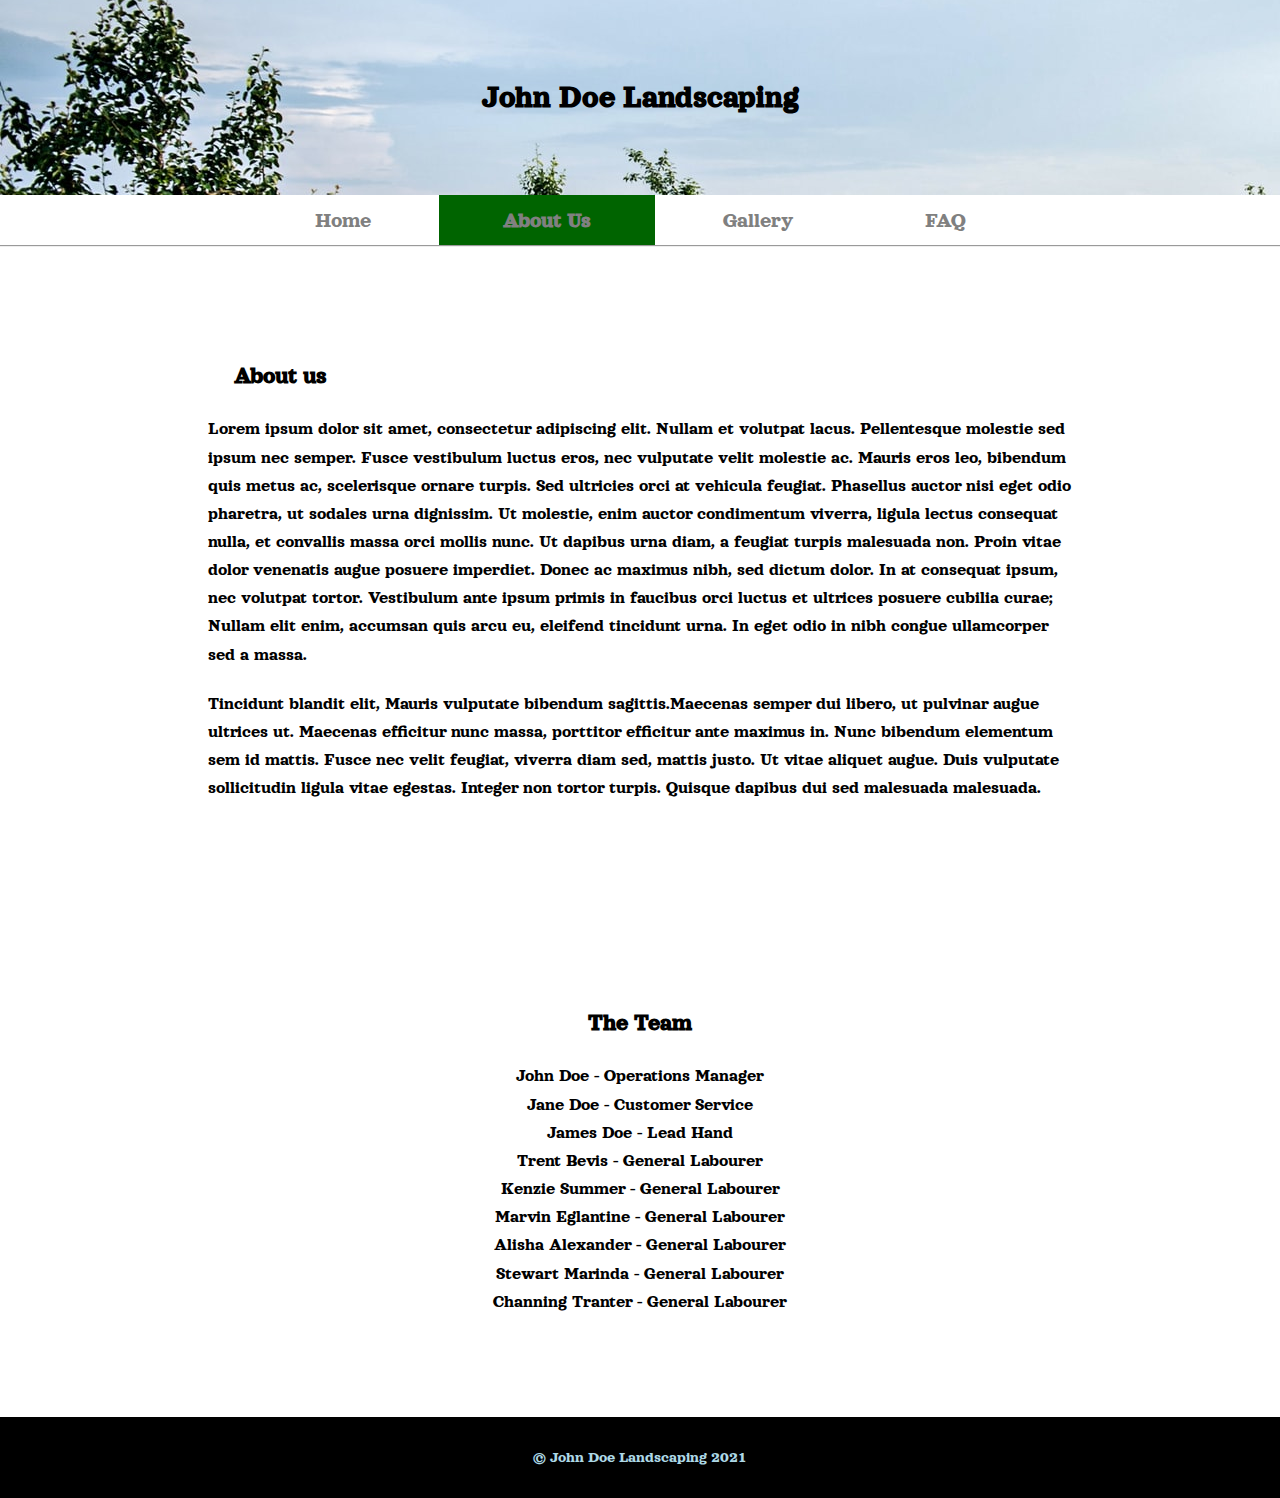
==== about.html @ c5cd17ec "Main (Start)" ====
<html lang = "en">
<head>
    <meta charset="UTF-8">
    <title>About</title>
    <link href="css/style.css" rel="stylesheet" typ="text/css">
    <link rel="preconnect" href="https://fonts.gstatic.com">
<link href="https://fonts.googleapis.com/css2?family=Krona+One&display=swap" rel="stylesheet">
<link rel="preconnect" href="https://fonts.gstatic.com">
<link href="https://fonts.googleapis.com/css2?family=Orelega+One&display=swap" rel="stylesheet">
    <!--Created by Spencer Cane-->
</head>

<body>
    <header class = "title">
       <h1 class = "slide-in-elliptic-left-fwd">John Doe Landscaping</h1>

    </header>
    <nav id = "top">
        <a href = "index.html">Home</a>
        <a href = "about.html" class = "current">About Us</a>
        <a href = "gallery.html">Gallery</a>
        <a href = "faq.html">FAQ</a>
            
        </nav>
    <section class = "text">


        <article>
            <h2>About us</h2>
            <p>
                Lorem ipsum dolor sit amet, consectetur adipiscing elit. Nullam et volutpat lacus. Pellentesque molestie sed ipsum nec semper. Fusce vestibulum luctus eros, nec vulputate velit molestie ac. 
                Mauris eros leo, bibendum quis metus ac, scelerisque ornare turpis. Sed ultricies orci at vehicula feugiat. 
                Phasellus auctor nisi eget odio pharetra, ut sodales urna dignissim. Ut molestie, enim auctor condimentum viverra, 
                ligula lectus consequat nulla, et convallis massa orci mollis nunc. Ut dapibus urna diam, a feugiat turpis malesuada non. 
                Proin vitae dolor venenatis augue posuere imperdiet. Donec ac maximus nibh, sed dictum dolor. In at consequat ipsum,
                nec volutpat tortor. Vestibulum ante ipsum primis in faucibus orci luctus et ultrices posuere cubilia curae; Nullam elit enim, 
                accumsan quis arcu eu, eleifend tincidunt urna. In eget odio in nibh congue ullamcorper sed a massa.</p> 
                 
                  <p>Tincidunt blandit elit, Mauris vulputate bibendum sagittis.Maecenas semper dui libero, 
                ut pulvinar augue ultrices ut. Maecenas efficitur nunc massa, porttitor efficitur ante maximus in. Nunc bibendum elementum sem id mattis.
                Fusce nec velit feugiat, viverra diam sed, mattis justo. Ut vitae aliquet augue. Duis vulputate sollicitudin ligula vitae egestas. 
                Integer non tortor turpis. Quisque dapibus dui sed malesuada malesuada.</p>

        


        </article>



        <article class = "about">
            <h2>The Team</h2>
            <ul>
                <li>John Doe - Operations Manager</li>
                <li>Jane Doe - Customer Service</li>
                <li>James Doe - Lead Hand</li>
                <li>Trent Bevis - General Labourer</li>
                <li>Kenzie Summer - General Labourer</li>
                <li>Marvin Eglantine - General Labourer</li>
                <li>Alisha Alexander - General Labourer</li>
                <li>Stewart Marinda - General Labourer</li>
                <li>Channing Tranter - General Labourer</li>
            </ul>
        </article>

</section>
   
    <footer>
        <p>© John Doe Landscaping 2021</p>
    </footer>
</body>
</html>
---- css/style.css ----
* {
    margin:0; 
    padding:0; 
    box-sizing:border-box; 
    font-family: 'Orelega One', cursive;
} 



/* START NAV*/
nav {
    text-align: center;
    margin-bottom: 10px;
    background-color: white;
    margin-left: auto;
    margin-right: auto;
    border-bottom: 2px groove;
    
    
}
nav a {
    text-align: center;
    padding: 1% 5%;
    font-size: 22px;
    

}

nav a:link {
    display:inline-block;
    text-decoration: none;
    color: gray;
}

nav a:visited {
    color:black;
}

nav a:hover {
    color: lightgreen;
    background-color: green;
    transition: 1s;
}

nav .current {
    background-color: darkgreen;
    text-transform: capitalize;
    font-weight: bold;
    text-decoration: underline;
}

/*END NAV*/






section article {
    padding: 5em;
    width: 80%;
}



section aside {
    width: 20%;
    padding: 2.5em;
    background-color: lightgray;
    border: 2.5px solid darkred;
}

section aside h3 {
    text-align: center;
    padding: 1.1em;

}

section h2 {
    padding: 1.1em;

}



footer {
    display: flex;
    justify-content: center;
    align-items: center;
    background-color: black;
    color: lightblue;
    padding: 2em;
}


/* classes */

.text {
    width: 100%;
    min-height: 50vh;
    height: auto;
    display: flex;
    flex-wrap: wrap;
    justify-content: center;

}

.text p, ul {
    margin-bottom: 1.2em;
    line-height: 1.6em;
    font-size: 1.1em;
}

.black {
    width: 100%;
    
}

.black h2 {
    text-align: center;
}

.top {
    Position: absolute;
    right:10;
    bottom:-130vh;
    font-size: 5em;
}

.top a:link {
    text-decoration: none;
    background-color: rgba(0, 0, 0, 0.319);
    padding: 2.5px 15px;

}
.top a:visited {
    color: black;
}

.hero {
    width: 100%;
    height: 100vh;
    background: url(../images/1.jpg) fixed no-repeat center bottom;
    display: flex;
    flex-direction: column;
    align-items: center;
    justify-content: center;
}

.hero h1 {
    color: white;
    background-color: rgba(0, 0, 0, 0.319);
    padding: 2.5em;
}

.title {
    padding: 5em;
    text-align: center;
    background: url(../images/2.jpg) fixed no-repeat left bottom;
}



.gallery {
    min-height: 50vh;
    height: auto;
    width: 100%;
    display: flex;
    flex-wrap: wrap;
    justify-content: center;
}



.gallery figure img{
    border: 3px solid black;
    width: 100%;
    max-width: 640px;
    height: 100%;
    max-height: 360px;
    margin: 0 12.5px;
}

.gallery figcaption {
    text-align: center;
    margin-bottom: 50px;
}

.galleryHead {
    text-align: center;
    padding: 1.5em;
}



.faq {
    min-height: 50vh;
    height: auto;
    width: 100%;
    display: flex;
    flex-direction: row;
    flex-wrap: wrap;
    justify-content: center;
}

.faq article {
    width: 100%;
    text-align: center;
    font-size: 1.35em;
    padding:1em ;
    justify-content: center;
}

.faq h4 {
    font-style: italic;
}

.faqhead {
    display: flex;
}


.center {
    width: 100%;
    min-height: 50vh;
    display: flex;
    justify-content: center;
    align-items: center;
}

.about {
    text-align: center;
}

.about ul {
    list-style-type: none;
}

/* ----------------------------------------------
 * Generated by Animista on 2021-6-7 11:2:31
 * Licensed under FreeBSD License.
 * See http://animista.net/license for more info. 
 * w: http://animista.net, t: @cssanimista
 * ---------------------------------------------- */

/**
 * ----------------------------------------
 * animation roll-in-blurred-left
 * ----------------------------------------
 */

.roll-in-blurred-left {
	-webkit-animation: roll-in-blurred-left 0.65s cubic-bezier(0.230, 1.000, 0.320, 1.000) both;
	        animation: roll-in-blurred-left 0.65s cubic-bezier(0.230, 1.000, 0.320, 1.000) both;
}

@-webkit-keyframes roll-in-blurred-left {
    0% {
      -webkit-transform: translateX(-1000px) rotate(-720deg);
              transform: translateX(-1000px) rotate(-720deg);
      -webkit-filter: blur(50px);
              filter: blur(50px);
      opacity: 0;
    }
    100% {
      -webkit-transform: translateX(0) rotate(0deg);
              transform: translateX(0) rotate(0deg);
      -webkit-filter: blur(0);
              filter: blur(0);
      opacity: 1;
    }
  }
  @keyframes roll-in-blurred-left {
    0% {
      -webkit-transform: translateX(-1000px) rotate(-720deg);
              transform: translateX(-1000px) rotate(-720deg);
      -webkit-filter: blur(50px);
              filter: blur(50px);
      opacity: 0;
    }
    100% {
      -webkit-transform: translateX(0) rotate(0deg);
              transform: translateX(0) rotate(0deg);
      -webkit-filter: blur(0);
              filter: blur(0);
      opacity: 1;
    }
  }
  
/* ----------------------------------------------
 * Generated by Animista on 2021-6-7 11:2:31
 * Licensed under FreeBSD License.
 * See http://animista.net/license for more info. 
 * w: http://animista.net, t: @cssanimista
 * ---------------------------------------------- */

/**
 * ----------------------------------------
 * animation roll-in-blurred-right
 * ----------------------------------------
 */
  .roll-in-blurred-right {
	-webkit-animation: roll-in-blurred-right 0.65s cubic-bezier(0.230, 1.000, 0.320, 1.000) both;
	        animation: roll-in-blurred-right 0.65s cubic-bezier(0.230, 1.000, 0.320, 1.000) both;
}
@-webkit-keyframes roll-in-blurred-right {
    0% {
      -webkit-transform: translateX(1000px) rotate(720deg);
              transform: translateX(1000px) rotate(720deg);
      -webkit-filter: blur(50px);
              filter: blur(50px);
      opacity: 0;
    }
    100% {
      -webkit-transform: translateX(0) rotate(0deg);
              transform: translateX(0) rotate(0deg);
      -webkit-filter: blur(0);
              filter: blur(0);
      opacity: 1;
    }
  }
  @keyframes roll-in-blurred-right {
    0% {
      -webkit-transform: translateX(1000px) rotate(720deg);
              transform: translateX(1000px) rotate(720deg);
      -webkit-filter: blur(50px);
              filter: blur(50px);
      opacity: 0;
    }
    100% {
      -webkit-transform: translateX(0) rotate(0deg);
              transform: translateX(0) rotate(0deg);
      -webkit-filter: blur(0);
              filter: blur(0);
      opacity: 1;
    }
  }

/* ----------------------------------------------
 * Generated by Animista on 2021-6-7 11:3:7
 * Licensed under FreeBSD License.
 * See http://animista.net/license for more info. 
 * w: http://animista.net, t: @cssanimista
 * ---------------------------------------------- */

/**
 * ----------------------------------------
 * animation slide-in-elliptic-top-fwd
 * ----------------------------------------
 */
  .slide-in-elliptic-top-fwd {
	-webkit-animation: slide-in-elliptic-top-fwd 0.7s cubic-bezier(0.250, 0.460, 0.450, 0.940) both;
	        animation: slide-in-elliptic-top-fwd 0.7s cubic-bezier(0.250, 0.460, 0.450, 0.940) both;
}

@-webkit-keyframes slide-in-elliptic-top-fwd {
    0% {
      -webkit-transform: translateY(-600px) rotateX(-30deg) scale(0);
              transform: translateY(-600px) rotateX(-30deg) scale(0);
      -webkit-transform-origin: 50% 100%;
              transform-origin: 50% 100%;
      opacity: 0;
    }
    100% {
      -webkit-transform: translateY(0) rotateX(0) scale(1);
              transform: translateY(0) rotateX(0) scale(1);
      -webkit-transform-origin: 50% 1400px;
              transform-origin: 50% 1400px;
      opacity: 1;
    }
  }
  @keyframes slide-in-elliptic-top-fwd {
    0% {
      -webkit-transform: translateY(-600px) rotateX(-30deg) scale(0);
              transform: translateY(-600px) rotateX(-30deg) scale(0);
      -webkit-transform-origin: 50% 100%;
              transform-origin: 50% 100%;
      opacity: 0;
    }
    100% {
      -webkit-transform: translateY(0) rotateX(0) scale(1);
              transform: translateY(0) rotateX(0) scale(1);
      -webkit-transform-origin: 50% 1400px;
              transform-origin: 50% 1400px;
      opacity: 1;
    }
  }

/* ----------------------------------------------
 * Generated by Animista on 2021-6-7 11:1:47
 * Licensed under FreeBSD License.
 * See http://animista.net/license for more info. 
 * w: http://animista.net, t: @cssanimista
 * ---------------------------------------------- */

/**
 * ----------------------------------------
 * animation tilt-in-fwd-tr
 * ----------------------------------------
 */
  .tilt-in-fwd-tr {
	-webkit-animation: tilt-in-fwd-tr 0.6s cubic-bezier(0.250, 0.460, 0.450, 0.940) both;
	        animation: tilt-in-fwd-tr 0.6s cubic-bezier(0.250, 0.460, 0.450, 0.940) both;
}

@-webkit-keyframes tilt-in-fwd-tr {
    0% {
      -webkit-transform: rotateY(20deg) rotateX(35deg) translate(300px, -300px) skew(-35deg, 10deg);
              transform: rotateY(20deg) rotateX(35deg) translate(300px, -300px) skew(-35deg, 10deg);
      opacity: 0;
    }
    100% {
      -webkit-transform: rotateY(0) rotateX(0deg) translate(0, 0) skew(0deg, 0deg);
              transform: rotateY(0) rotateX(0deg) translate(0, 0) skew(0deg, 0deg);
      opacity: 1;
    }
  }
  @keyframes tilt-in-fwd-tr {
    0% {
      -webkit-transform: rotateY(20deg) rotateX(35deg) translate(300px, -300px) skew(-35deg, 10deg);
              transform: rotateY(20deg) rotateX(35deg) translate(300px, -300px) skew(-35deg, 10deg);
      opacity: 0;
    }
    100% {
      -webkit-transform: rotateY(0) rotateX(0deg) translate(0, 0) skew(0deg, 0deg);
              transform: rotateY(0) rotateX(0deg) translate(0, 0) skew(0deg, 0deg);
      opacity: 1;
    }
  }
  
  .slide-in-elliptic-left-fwd {
	-webkit-animation: slide-in-elliptic-left-fwd 0.7s cubic-bezier(0.250, 0.460, 0.450, 0.940) both;
	        animation: slide-in-elliptic-left-fwd 0.7s cubic-bezier(0.250, 0.460, 0.450, 0.940) both;
}

/* ----------------------------------------------
 * Generated by Animista on 2021-6-7 11:6:20
 * Licensed under FreeBSD License.
 * See http://animista.net/license for more info. 
 * w: http://animista.net, t: @cssanimista
 * ---------------------------------------------- */

/**
 * ----------------------------------------
 * @animation slide-in-elliptic-left-fwd 
 * ----------------------------------------
 */
 @-webkit-keyframes slide-in-elliptic-left-fwd {
    0% {
      -webkit-transform: translateX(-800px) rotateY(30deg) scale(0);
              transform: translateX(-800px) rotateY(30deg) scale(0);
      -webkit-transform-origin: -100% 50%;
              transform-origin: -100% 50%;
      opacity: 0;
    }
    100% {
      -webkit-transform: translateX(0) rotateY(0) scale(1);
              transform: translateX(0) rotateY(0) scale(1);
      -webkit-transform-origin: 1800px 50%;
              transform-origin: 1800px 50%;
      opacity: 1;
    }
  }
  @keyframes slide-in-elliptic-left-fwd {
    0% {
      -webkit-transform: translateX(-800px) rotateY(30deg) scale(0);
              transform: translateX(-800px) rotateY(30deg) scale(0);
      -webkit-transform-origin: -100% 50%;
              transform-origin: -100% 50%;
      opacity: 0;
    }
    100% {
      -webkit-transform: translateX(0) rotateY(0) scale(1);
              transform: translateX(0) rotateY(0) scale(1);
      -webkit-transform-origin: 1800px 50%;
              transform-origin: 1800px 50%;
      opacity: 1;
    }
  }
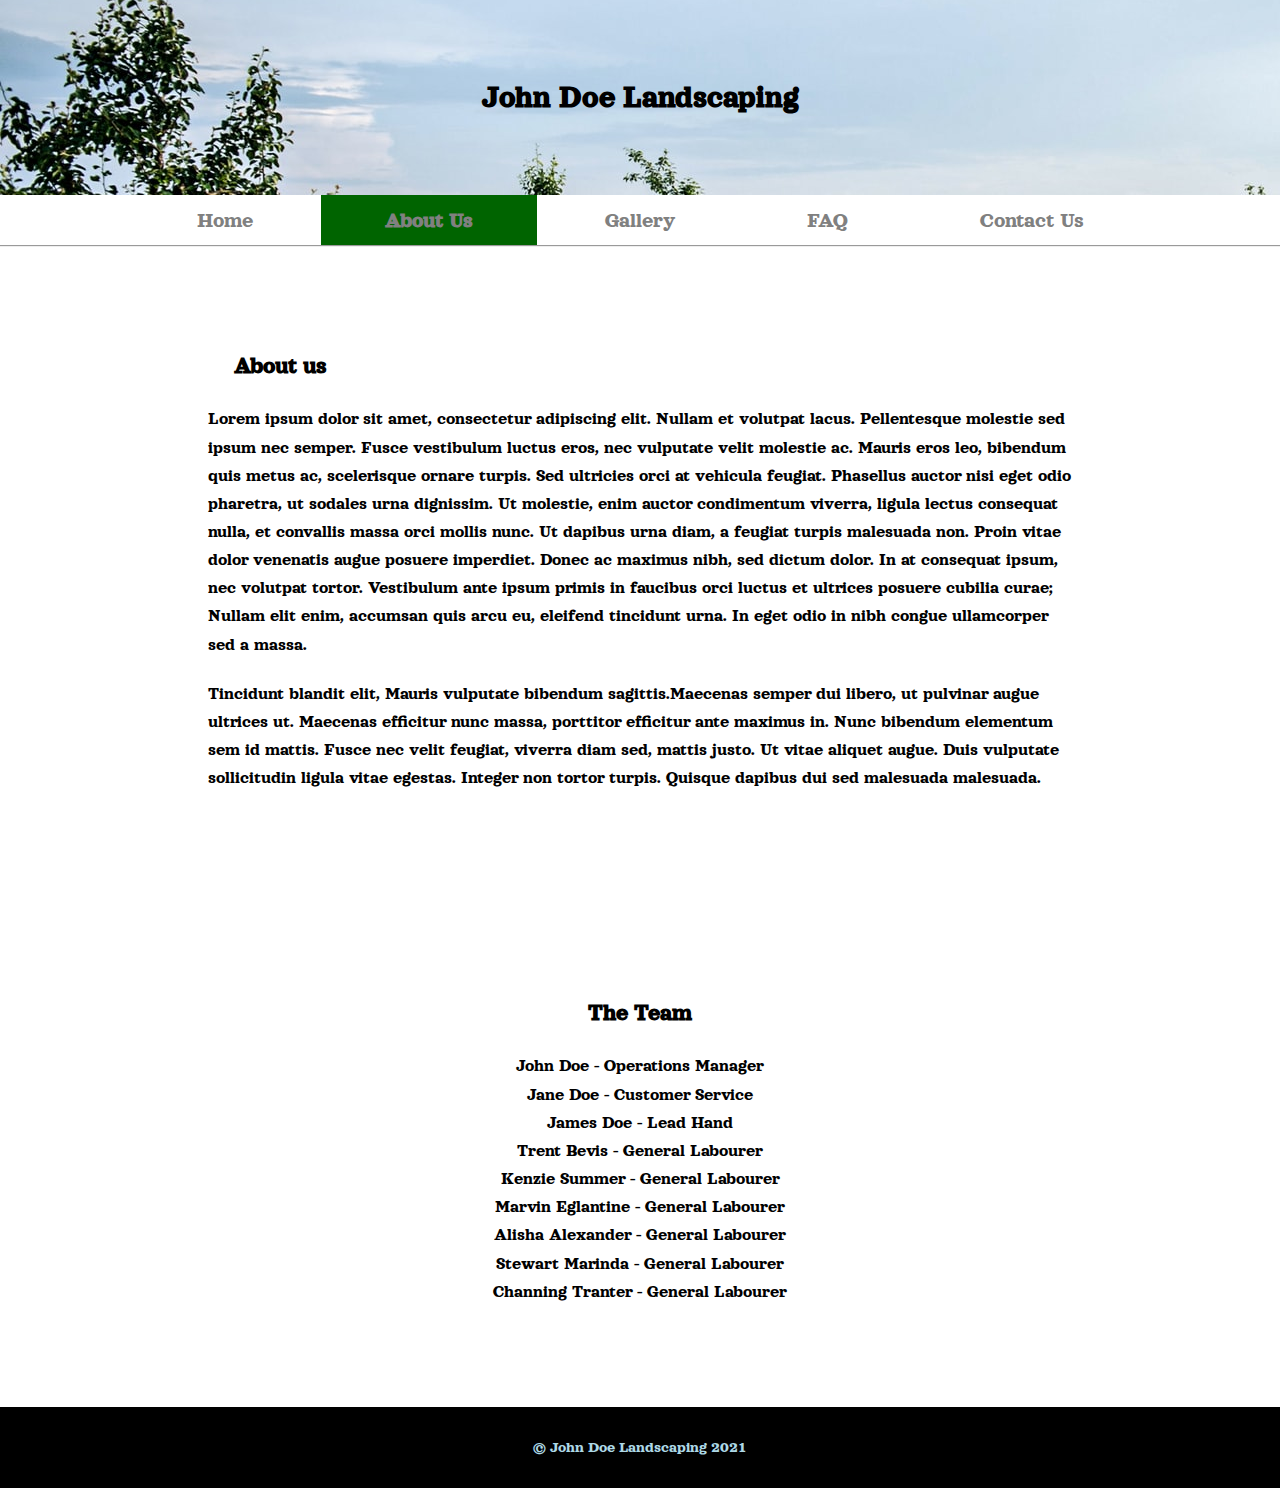
==== commit 0525ca65: "V2" ====
--- a/about.html
+++ b/about.html
@@ -1,6 +1,8 @@
 <html lang = "en">
 <head>
     <meta charset="UTF-8">
+    <meta namne = "viewport" content  = "width=device-width, initial-scale=1.0">
+    <meta http-equiv="X-UA-Compatible" content = "ie=edge">
     <title>About</title>
     <link href="css/style.css" rel="stylesheet" typ="text/css">
     <link rel="preconnect" href="https://fonts.gstatic.com">
@@ -20,6 +22,7 @@
         <a href = "about.html" class = "current">About Us</a>
         <a href = "gallery.html">Gallery</a>
         <a href = "faq.html">FAQ</a>
+        <a href = "contact.html">Contact Us</a>
             
         </nav>
     <section class = "text">
--- a/css/style.css
+++ b/css/style.css
@@ -10,7 +10,6 @@
 /* START NAV*/
 nav {
     text-align: center;
-    margin-bottom: 10px;
     background-color: white;
     margin-left: auto;
     margin-right: auto;
@@ -59,6 +58,7 @@
 section article {
     padding: 5em;
     width: 80%;
+    background-color: white;
 }
 
 
@@ -95,6 +95,7 @@
 
 /* classes */
 
+/*Main Page*/
 .text {
     width: 100%;
     min-height: 50vh;
@@ -140,11 +141,22 @@
 .hero {
     width: 100%;
     height: 100vh;
-    background: url(../images/1.jpg) fixed no-repeat center bottom;
-    display: flex;
-    flex-direction: column;
+    overflow: hidden;
+    display: flex;
     align-items: center;
     justify-content: center;
+}
+
+.herovid {
+        position:fixed;
+        left:50%;
+        top:50%;
+        transform: translate(-50%, -50%);
+        min-width: 100%;
+        min-height: 100%;
+        width: auto;
+        height:auto;
+        z-index: -1;
 }
 
 .hero h1 {
@@ -156,9 +168,9 @@
 .title {
     padding: 5em;
     text-align: center;
+    z-index: 1;
     background: url(../images/2.jpg) fixed no-repeat left bottom;
 }
-
 
 
 .gallery {
@@ -477,4 +489,28 @@
       opacity: 1;
     }
   }
-  +  
+
+
+
+  /*Mobile View. */
+@media only screen and (max-width:980px) {
+
+        video.herovid {
+                display: none;
+        }
+
+        header.hero {
+                background: url("../images/1.jpg");
+                background-size: cover;
+        }
+
+        header.title {
+                background-size: cover;
+        }
+
+        .gallery{
+                width:100%;
+                max-width: 100vw;
+        }
+  }